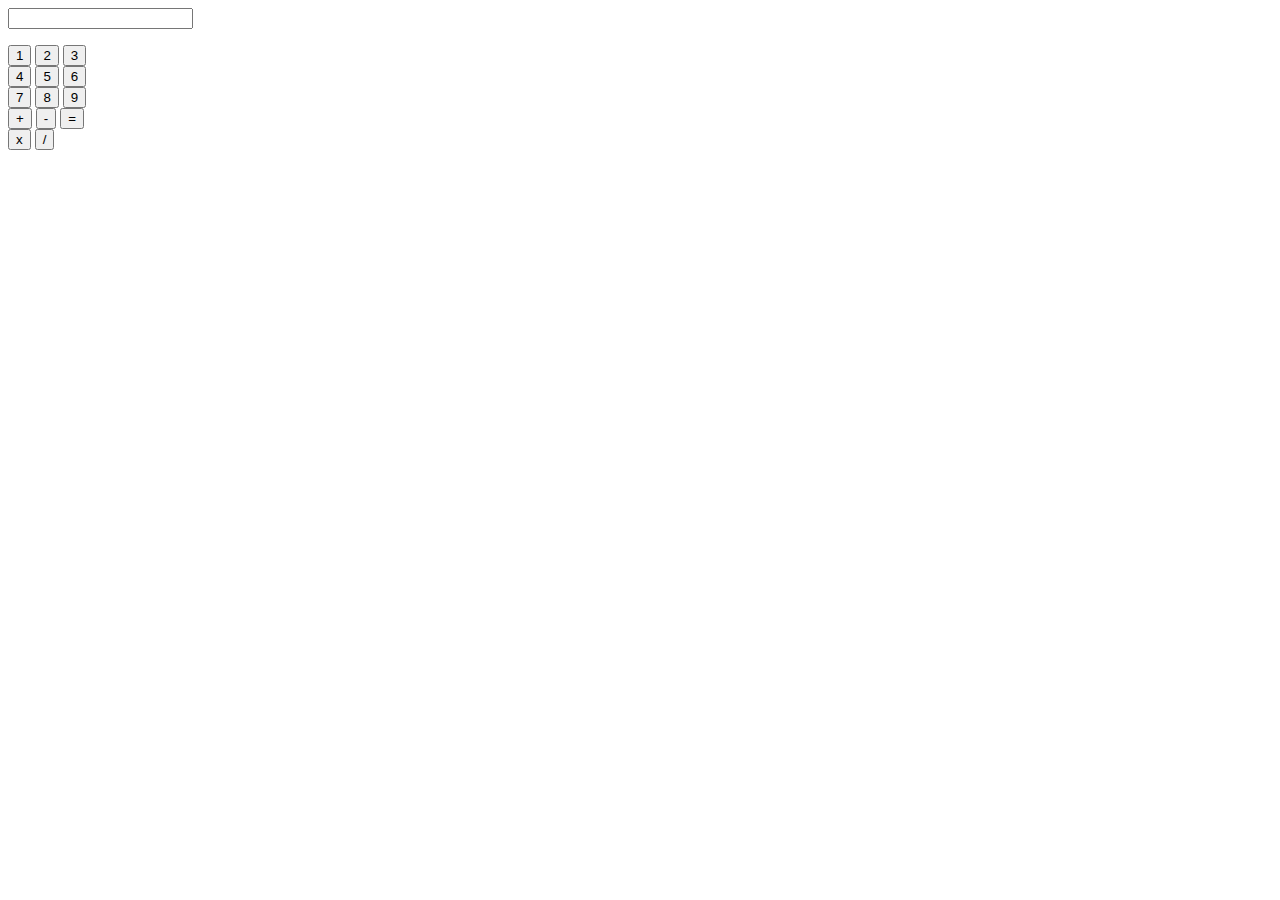
==== calc.html @ 9df239a1 "Update calc.html" ====
<!DOCTYPE html>
<html>
<head> 
    <link href='https://fonts.googleapis.com/css?family=Abel' rel='stylesheet'>
   
    <link type = "text/css" rel = "stylesheet" href = "calc.css">   
<div>  
    <form>
        <input type = "text" id = "output" value = "">        
    </form>
    <p id = "temp"> </p>
</div>
</head>
<body>   
<div>
    <button class = "button" onclick = "pushNumb(1)">1</button>
    <button class = "button" onclick = "pushNumb(2)">2</button>    
    <button class = "button" onclick = "pushNumb(3)">3</button>
</div>
<div>
    <button class = "button" onclick = "pushNumb(4)">4</button>
    <button class = "button" onclick = "pushNumb(5)">5</button>
    <button class = "button" onclick = "pushNumb(6)">6</button>
</div>
<div>
    <button class = "button" onclick = "pushNumb(7)">7</button>
    <button class = "button" onclick = "pushNumb(8)">8</button>
    <button class = "button" onclick = "pushNumb(9)">9</button>
</div>
<div>
    <button class = "button" onclick = "pushNumb('+')">+</button>
    <button class = "button" onclick = "pushNumb('-')">- </button>
    <button class = "button" onclick = "calculate()">= </button>
</div>
<div>
    <button class = "button" onclick = "pushNumb('*')">x</button>
    <button class = "button" onclick = "pushNumb('/')">/</button>
</div>
    <script src = "calc.js">
        
    </script>
</body>
</html>
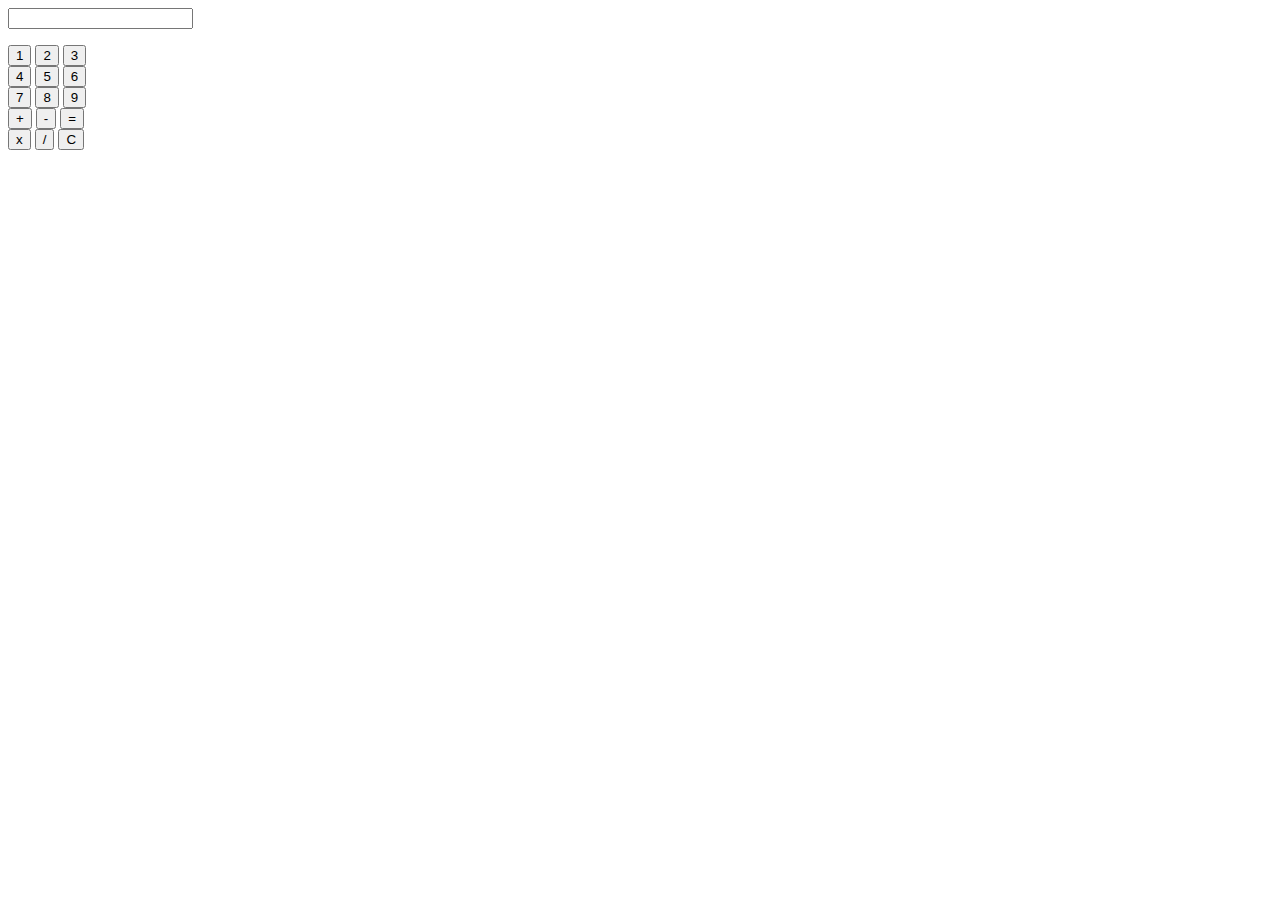
==== commit 18ddc4db: "Still fixing clear" ====
--- a/calc.html
+++ b/calc.html
@@ -1,5 +1,5 @@
 <!DOCTYPE html>
-<html>
+
 <head> 
     <link href='https://fonts.googleapis.com/css?family=Abel' rel='stylesheet'>
    
@@ -35,9 +35,10 @@
 <div>
     <button class = "button" onclick = "pushNumb('*')">x</button>
     <button class = "button" onclick = "pushNumb('/')">/</button>
+    <button class = "button" onclick = "clearFields()">C</button>
 </div>
     <script src = "calc.js">
         
     </script>
 </body>
-</html>
+
